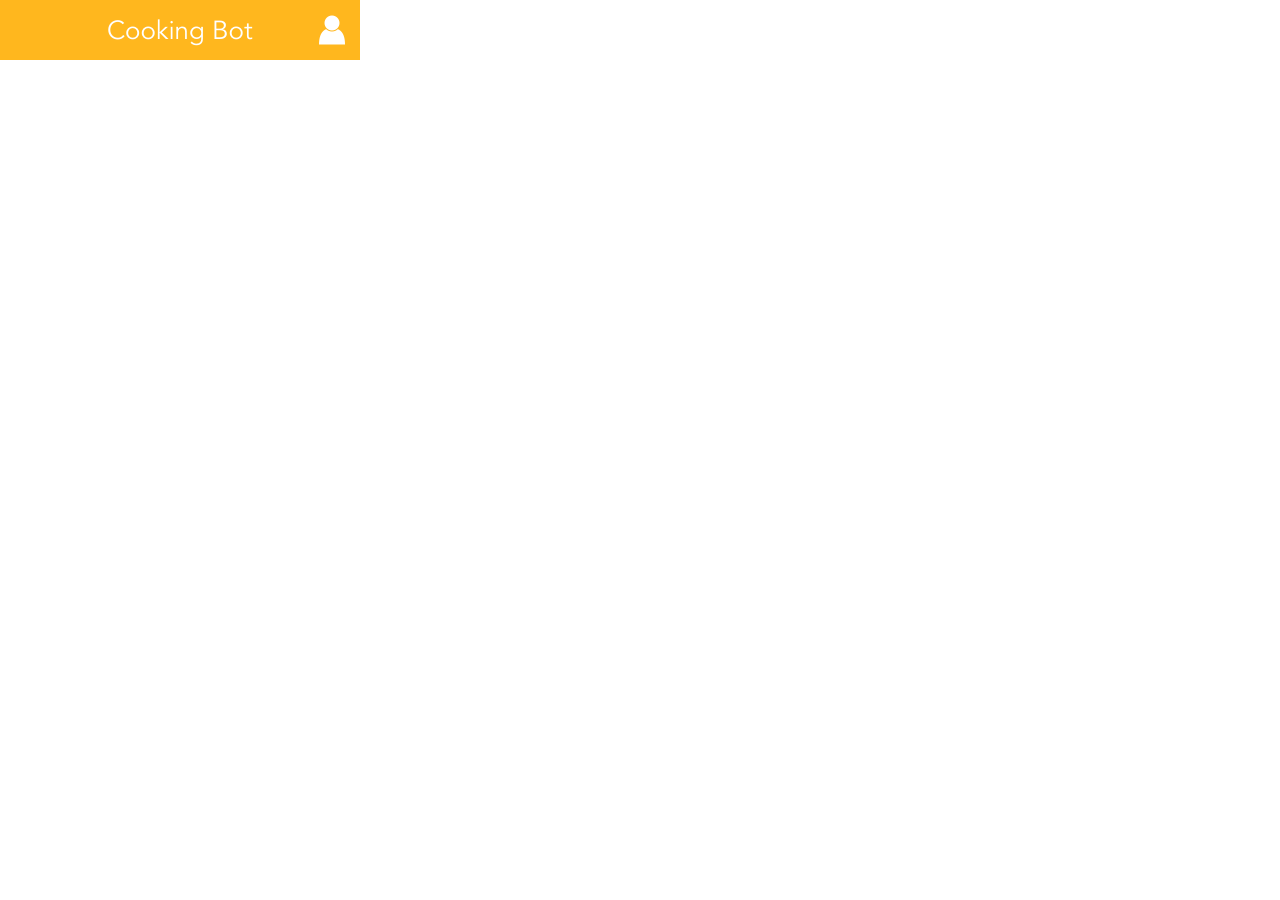
==== pages/chat.html @ 0295850c "nr2" ====
<html>
	<head>
		<link href='../css/styles.css' rel='stylesheet'>
	</head>
	<body>
		<div class="contentChat">
            <div class="paddingChat">
                <a href="profile.html"><div class="button" style="height: 50px;"></div></a>
            </div>
        </div>
         <!--<div class="chat">
            <iframe src="https://fxo.io/m/qjzg8gdb" width="98%" height="60%" style="border: 3px solid #f9f9fb; width: 354px; height: 100%;"></iframe>
        </div>-->
	</body>
</html>
---- css/styles.css ----
body {
    margin: 0px;
}

.contentSplashscreen {
    width: 360px;
    height: 740px;
    background-image: url("../images/Splashscreen.png");
    background-size: 360px, 740px;
}

.paddingSplashscreen {
    padding-top: 550px;
    margin-left: 50px;
    margin-right: 50px;
}

.contentChat{
    width: 360px;
    height: 60px;
    background-size: 360px, 740px;
}

.chat {
    position: fixed;
    width: 360px;
    height: 600px;
}

.paddingChat {
    padding-top: 10px;
    padding-left: 310px;
    background-image: url("../images/Header.png");
    background-size: 360px, auto;
}

.contentProfile {
    width: 360px;
    height: 795px;
    background-image: url("../images/Profile.png");
    background-size: 360px, 740px;
}

.paddingProfileBack {
    padding-top: 10px;
    padding-left: 310px;
}

.paddingProfileFridge {
    padding-top: 675px;
}

.contentFridge {
   width: 360px;
    height: 1522px;
    background-image: url("../images/Fridge.png");
    background-size: 360px, 740px;    
}
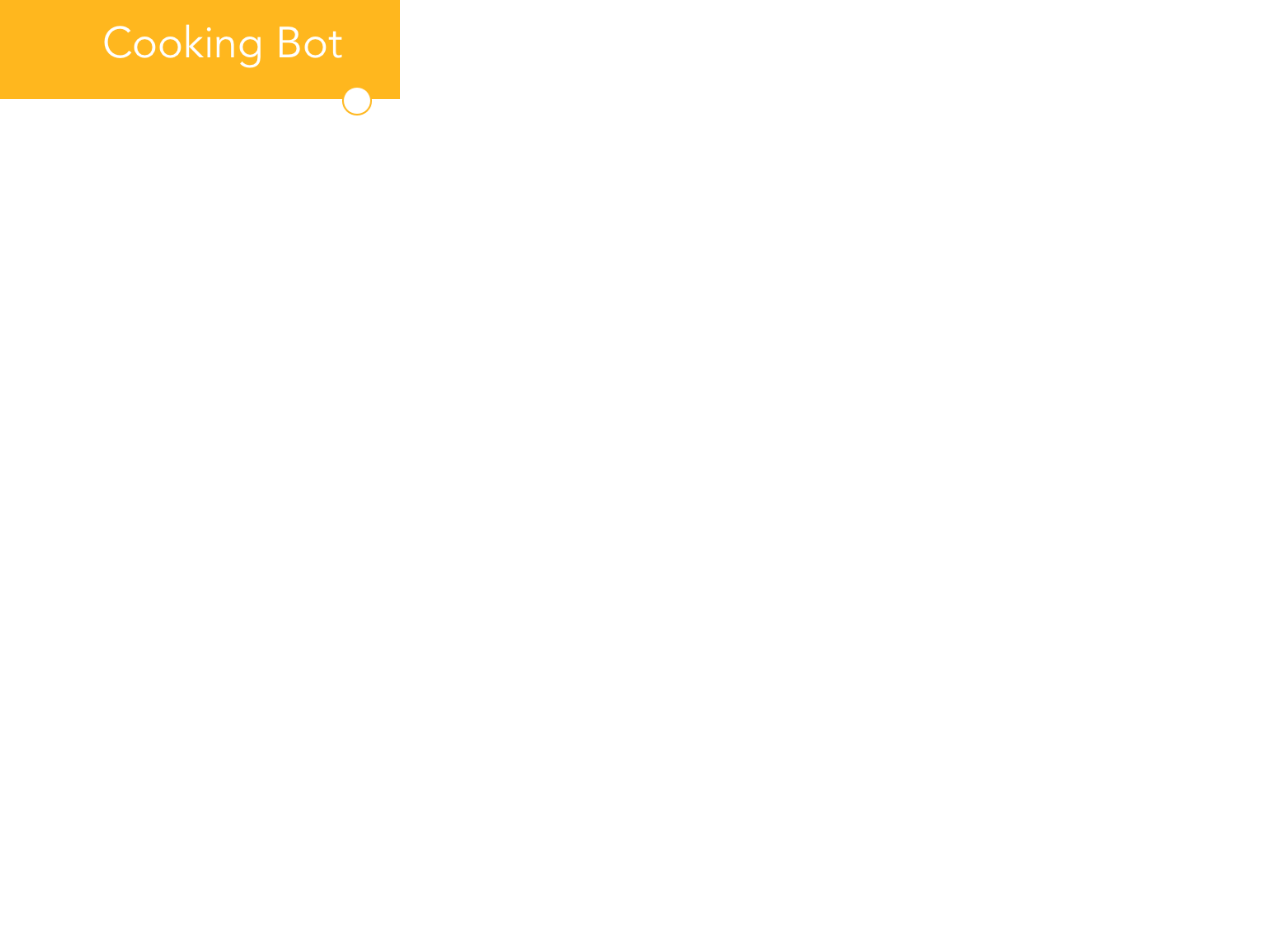
==== commit a08c7f0c: "12" ====
--- a/pages/chat.html
+++ b/pages/chat.html
@@ -1,15 +1,23 @@
 <html>
-	<head>
-		<link href='../css/styles.css' rel='stylesheet'>
-	</head>
-	<body>
-		<div class="contentChat">
-            <div class="paddingChat">
-                <a href="profile.html"><div class="button" style="height: 50px;"></div></a>
+    <head>
+        <link href='../css/style.css' rel='stylesheet'>
+        <meta http-equiv="X-UA-Compatible" content="IE=edge">
+        <meta name="viewport" content="width=device-width, initial-scale=1, user-scalable=0">
+    </head>
+    
+    <body>
+        <div class="contentChat" style="max-width: 400px;">
+            <div class="header">
+                <div style="float:left; margin-left: 26%; margin-top: 6%;">
+                    <img src="../images/chatTitle.png" style="height: 45%;">
+                </div>
+                <div style="float: right; margin-right:  5%; margin-top: 4%;">
+                    <a href="../pages/profile.html"><img src="../images/profileIcon.png" style="height: 55%;"></a>
+                </div>
+            </div>
+            <div>
+               <iframe src="https://fxo.io/m/qjzg8gdb" style="border: none; height: 89%; width: 100%;"></iframe>
             </div>
         </div>
-         <!--<div class="chat">
-            <iframe src="https://fxo.io/m/qjzg8gdb" width="98%" height="60%" style="border: 3px solid #f9f9fb; width: 354px; height: 100%;"></iframe>
-        </div>-->
-	</body>
+    </body>
 </html>--- a/css/style.css
+++ b/css/style.css
@@ -0,0 +1,30 @@
+body {
+    margin: 0px;
+}
+
+.splashscreen {
+    overflow-y:hidden;;
+}
+
+.contentIndex {
+    background: url(../images/splashBG.png);
+    background-size: cover;
+    padding-bottom: 500px;
+}
+
+p {
+    font-family: AvenirNext-Medium;
+    font-size:48px;
+    color:#000000;
+    text-align:center;
+}
+
+.header {
+    background-color: #FFB71E;
+    height: 11%;
+}
+
+.contentProfile {
+    background: url(../images/profileBG.png);
+    background-size: contain;
+}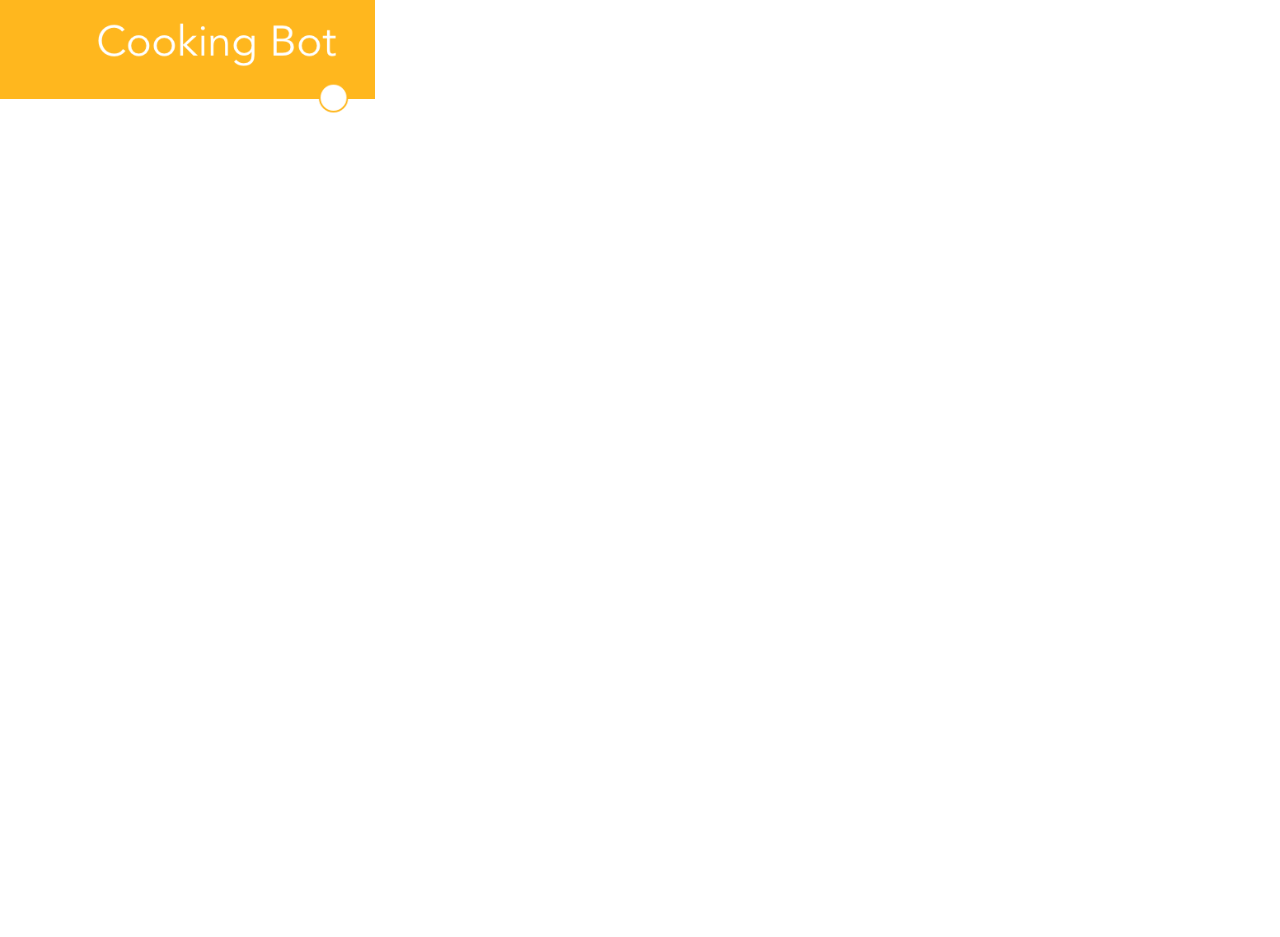
==== commit 4f0a9ae9: "newnew" ====
--- a/pages/chat.html
+++ b/pages/chat.html
@@ -6,7 +6,7 @@
     </head>
     
     <body>
-        <div class="contentChat" style="max-width: 400px;">
+        <div class="contentChat" style="max-width: 375px;">
             <div class="header">
                 <div style="float:left; margin-left: 26%; margin-top: 6%;">
                     <img src="../images/chatTitle.png" style="height: 45%;">
--- a/css/style.css
+++ b/css/style.css
@@ -14,7 +14,7 @@
 
 p {
     font-family: AvenirNext-Medium;
-    font-size:48px;
+    font-size:32px;
     color:#000000;
     text-align:center;
 }
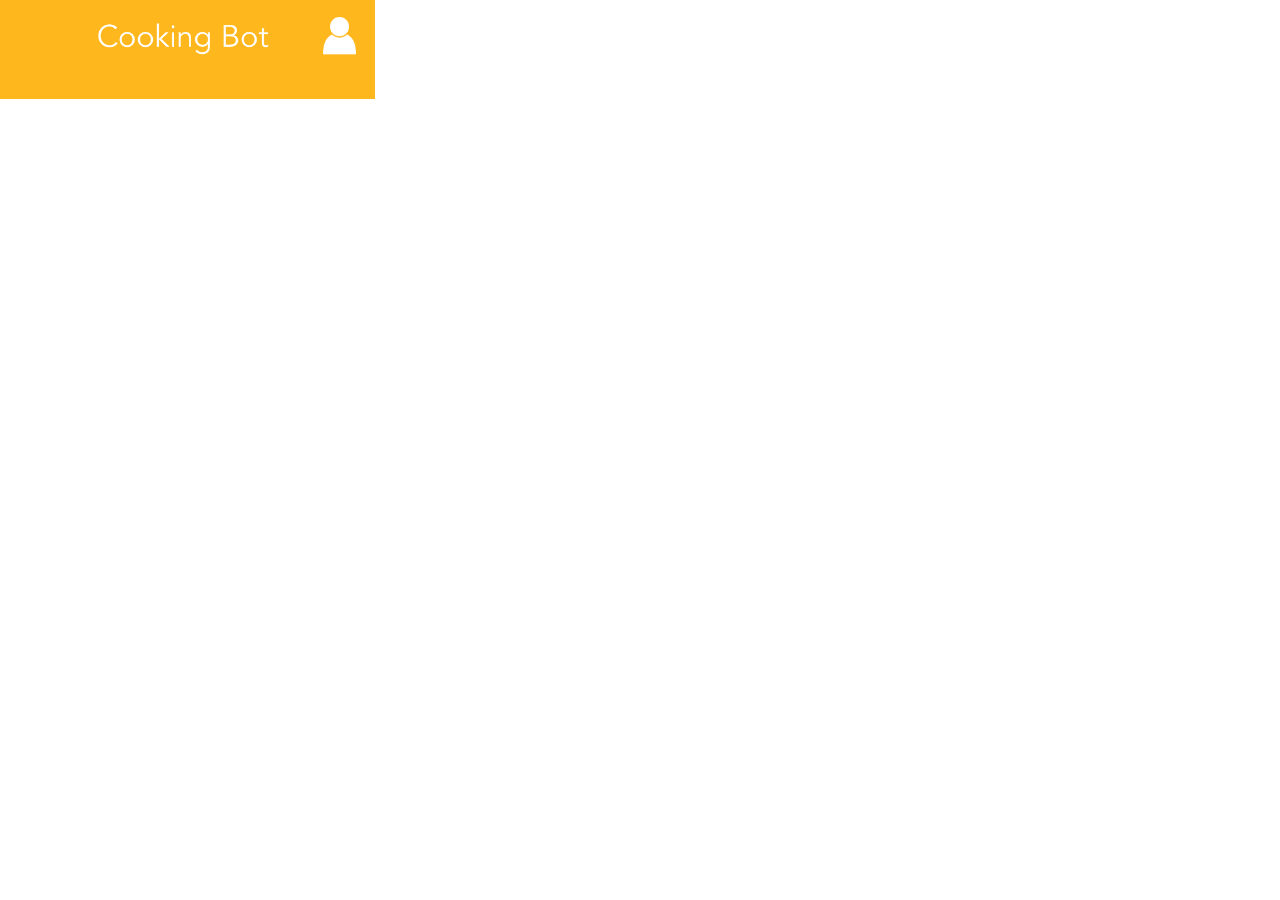
==== commit 266a97ea: "newnewnew" ====
--- a/pages/chat.html
+++ b/pages/chat.html
@@ -9,10 +9,10 @@
         <div class="contentChat" style="max-width: 375px;">
             <div class="header">
                 <div style="float:left; margin-left: 26%; margin-top: 6%;">
-                    <img src="../images/chatTitle.png" style="height: 45%;">
+                    <img src="../images/chatTitle.png" style="height: 32px;">
                 </div>
                 <div style="float: right; margin-right:  5%; margin-top: 4%;">
-                    <a href="../pages/profile.html"><img src="../images/profileIcon.png" style="height: 55%;"></a>
+                    <a href="../pages/profile.html"><img src="../images/profileIcon.png" style="height: 40px;"></a>
                 </div>
             </div>
             <div>
